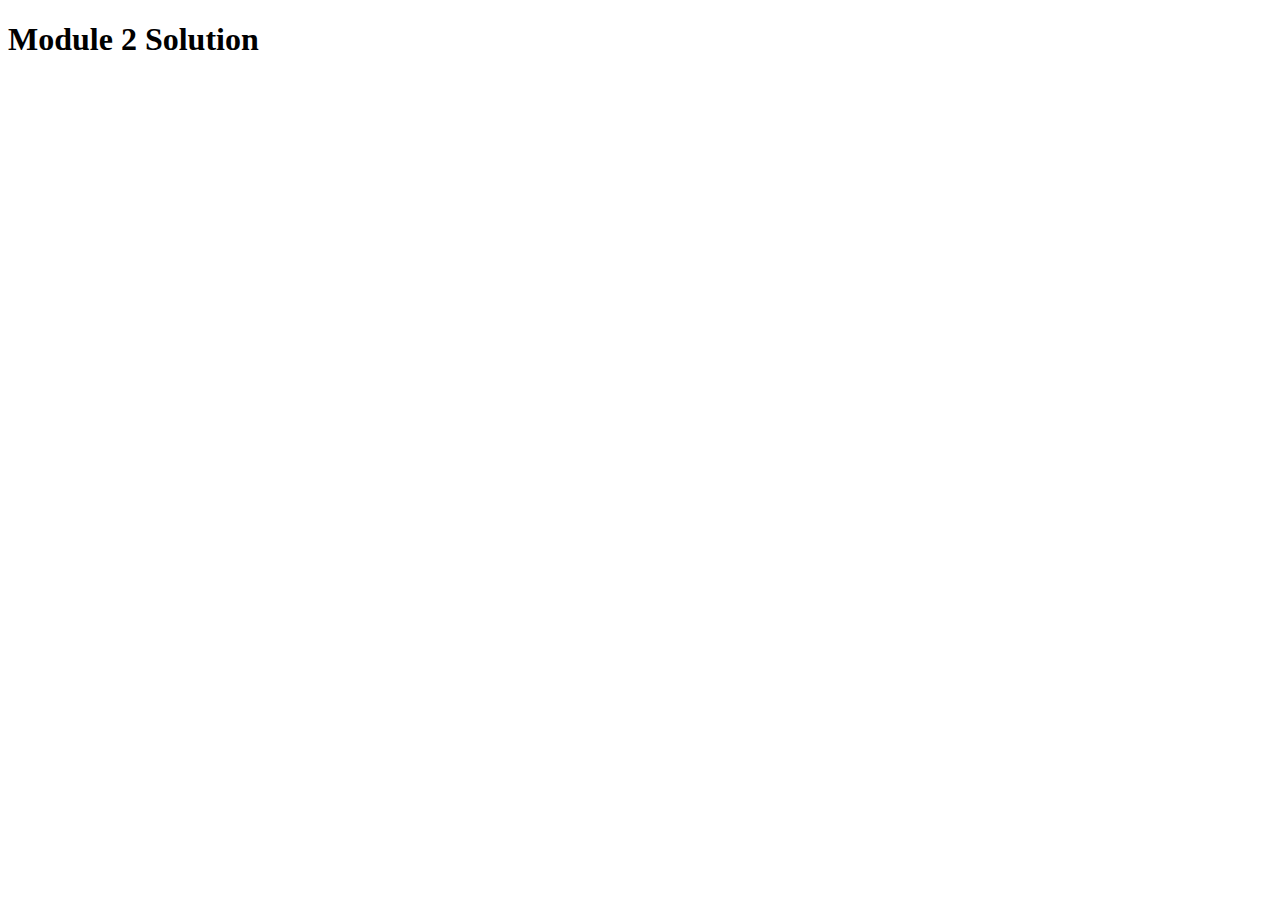
==== mod2_solution/index.html @ 81d87859 "Files created" ====
<!DOCTYPE html>
<html lang="en" dir="ltr">
  <head>
    <meta charset="utf-8">
    <title>Module 2 Solution</title>
    <link rel="stylesheet" href="/css/main.css">
  </head>
  <body>
    <h1>Module 2 Solution</h1>
  </body>
</html>
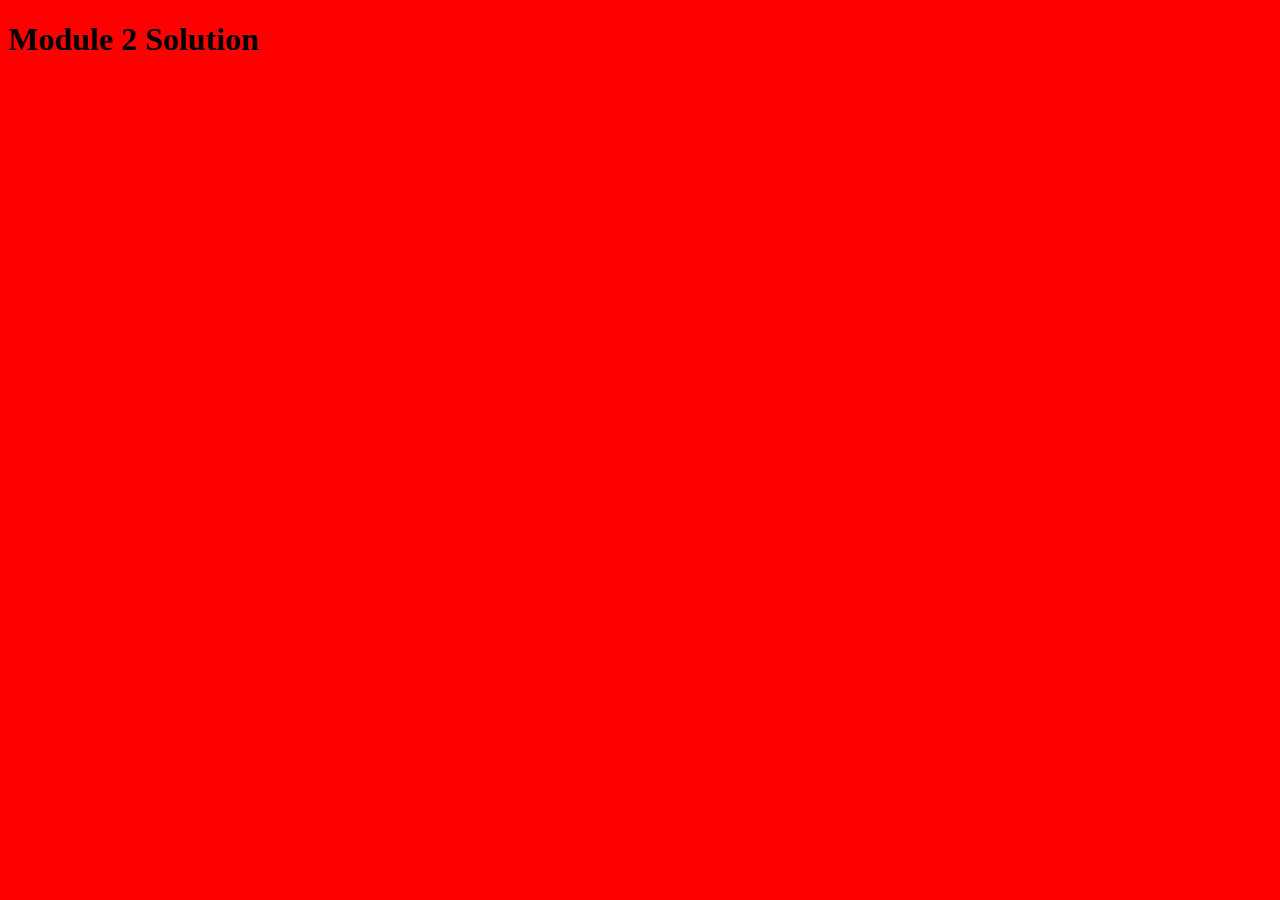
==== commit 8f8945d8: "Bug Fix" ====
--- a/mod2_solution/index.html
+++ b/mod2_solution/index.html
@@ -3,7 +3,7 @@
   <head>
     <meta charset="utf-8">
     <title>Module 2 Solution</title>
-    <link rel="stylesheet" href="/css/main.css">
+    <link rel="stylesheet" href="css/main.css">
   </head>
   <body>
     <h1>Module 2 Solution</h1>
--- a/mod2_solution/css/main.css
+++ b/mod2_solution/css/main.css
@@ -0,0 +1,3 @@
+body{
+  background-color: red;
+}
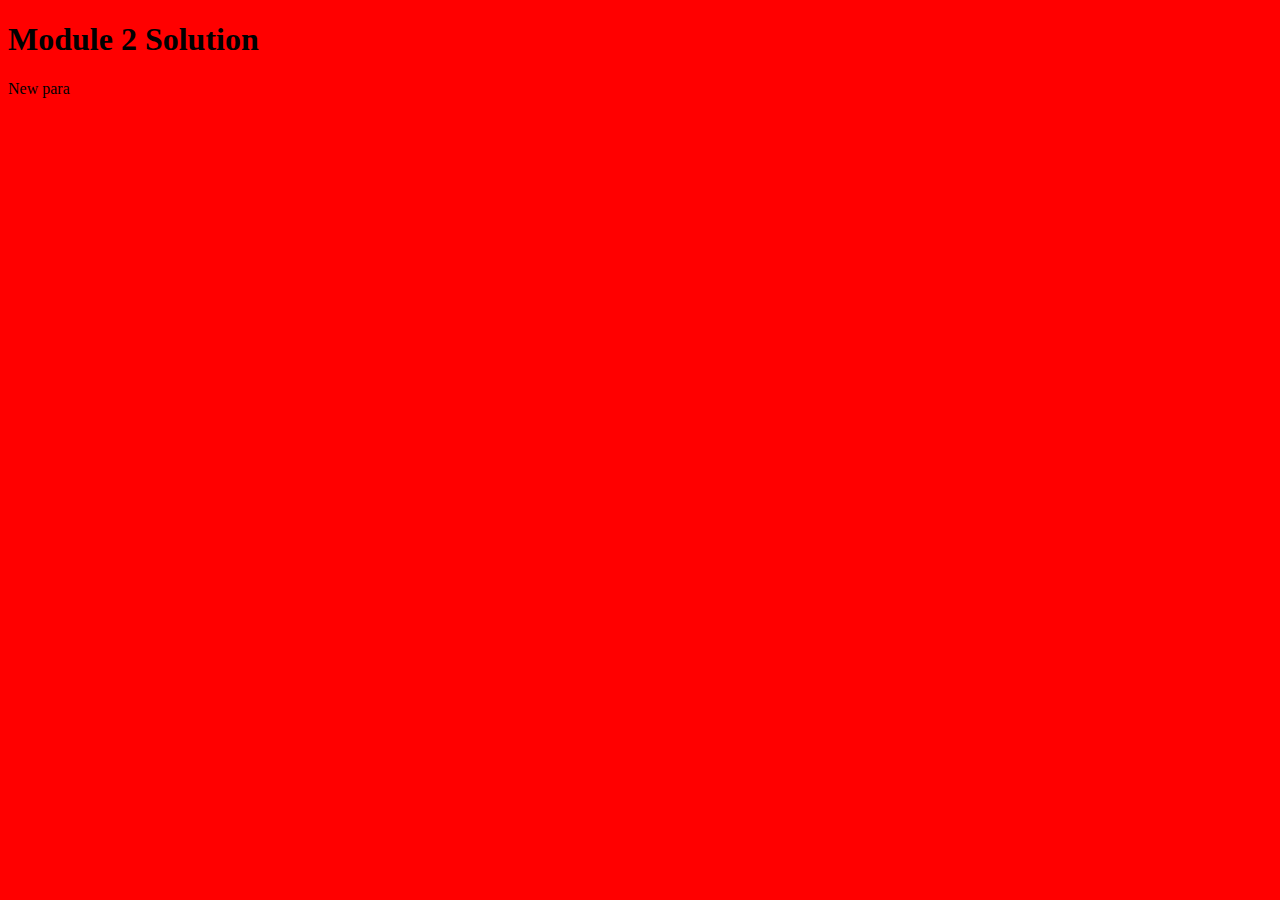
==== commit 720198a8: "new para" ====
--- a/mod2_solution/index.html
+++ b/mod2_solution/index.html
@@ -7,5 +7,6 @@
   </head>
   <body>
     <h1>Module 2 Solution</h1>
+    <p>New para</p>
   </body>
 </html>
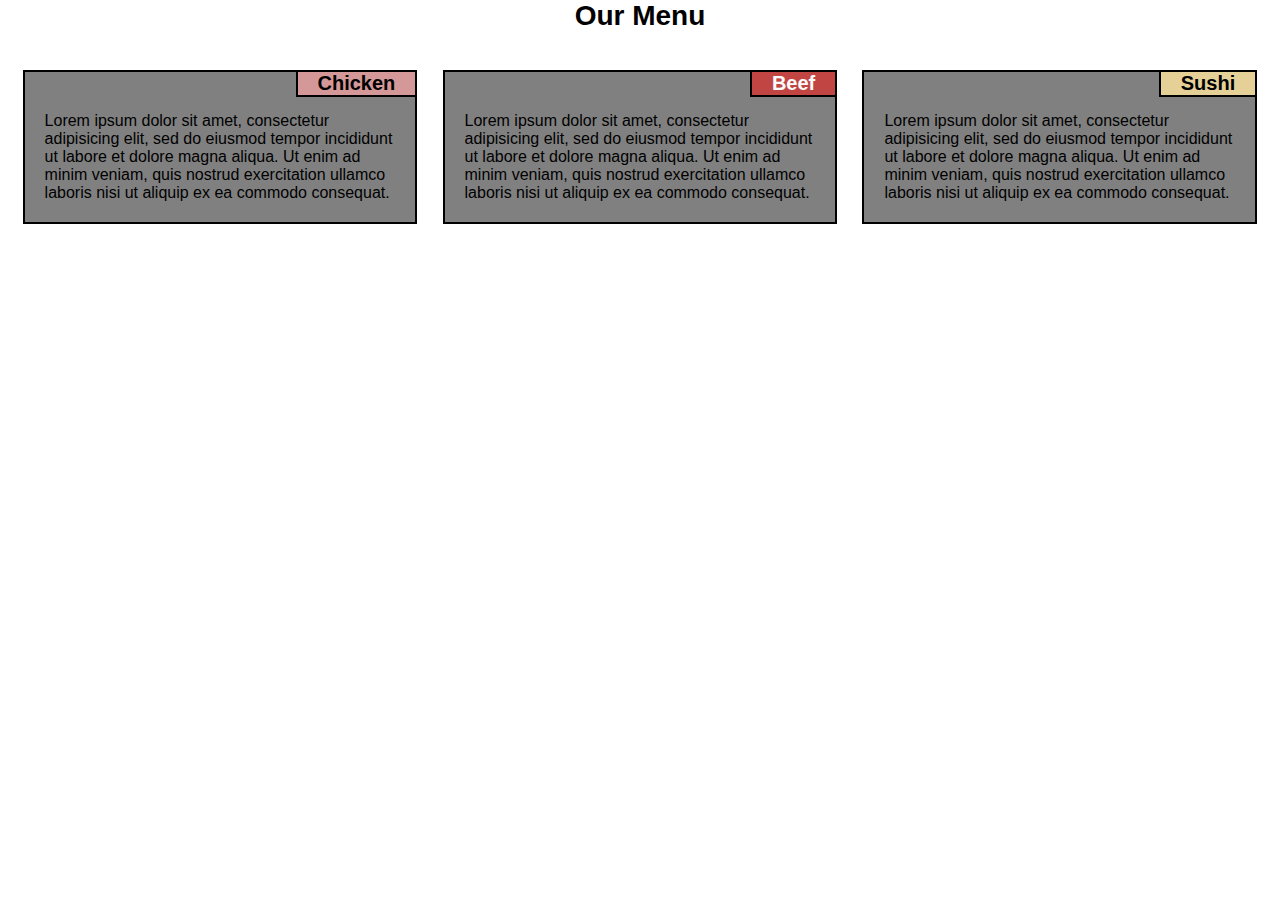
==== commit 440c97ba: "Final Version" ====
--- a/mod2_solution/index.html
+++ b/mod2_solution/index.html
@@ -2,11 +2,31 @@
 <html lang="en" dir="ltr">
   <head>
     <meta charset="utf-8">
+    <meta name="viewport" content="width=device-width, initial-scale=1">
     <title>Module 2 Solution</title>
     <link rel="stylesheet" href="css/main.css">
   </head>
   <body>
-    <h1>Module 2 Solution</h1>
-    <p>New para</p>
+    <h1>Our Menu</h1>
+    <div class="row">
+    <section class="box col-lg-4 col-md-6 col-sm-12">
+      <h2 class="small-box" id="Chicken">Chicken</h2>
+      <p>
+        Lorem ipsum dolor sit amet, consectetur adipisicing elit, sed do eiusmod tempor incididunt ut labore et dolore magna aliqua. Ut enim ad minim veniam, quis nostrud exercitation ullamco laboris nisi ut aliquip ex ea commodo consequat.
+      </p>
+    </section>
+    <section class="box col-lg-4 col-md-6 col-sm-12">
+      <h2 class="small-box" id="Beef">Beef</h2>
+      <p>
+        Lorem ipsum dolor sit amet, consectetur adipisicing elit, sed do eiusmod tempor incididunt ut labore et dolore magna aliqua. Ut enim ad minim veniam, quis nostrud exercitation ullamco laboris nisi ut aliquip ex ea commodo consequat.
+      </p>
+    </section>
+    <section class="box col-lg-4 col-md-12 col-sm-12">
+      <h2 class="small-box" id="Sushi">Sushi</h2>
+      <p>
+        Lorem ipsum dolor sit amet, consectetur adipisicing elit, sed do eiusmod tempor incididunt ut labore et dolore magna aliqua. Ut enim ad minim veniam, quis nostrud exercitation ullamco laboris nisi ut aliquip ex ea commodo consequat.
+      </p>
+    </section>
+    </div>
   </body>
 </html>
--- a/mod2_solution/css/main.css
+++ b/mod2_solution/css/main.css
@@ -1,3 +1,76 @@
+* {
+  box-sizing: border-box;
+  padding: 0;
+  margin: 0;
+}
 body{
-  background-color: red;
+  font-family: Arial, Helvetica, sans-serif;
 }
+h1 {
+  font-size: 1.75em;
+  margin-bottom: 15px;
+  text-align: center;
+}
+.row{
+  width:100%;
+  margin-left: auto;
+  margin-right: auto;
+  padding: 10px;
+}
+.box{
+  background-color: grey;
+  border:2px solid black;
+  position: relative;
+  box-sizing: border-box;
+  display: inline-block;
+}
+.small-box{
+  position: absolute;
+  right: 0;
+  top: 0;
+  padding: 0 20px 0 20px;
+  border-bottom:2px solid black;
+  border-left:2px solid black;
+  font-size: 1.25em;
+}
+.box > p{
+  margin: 40px 20px 20px 20px;
+}
+#Chicken{
+  background-color: #D59898;
+}
+#Beef{
+  background-color: #C14543;
+  color: #FCFBFC;
+}
+#Sushi{
+  background-color: #E5D198;
+}
+/*For Large Devices */
+@media (min-width: 992px){
+  .col-lg-4{
+    float: left;
+    width: 31.33%;
+    margin:1%;
+  }
+}
+/* For Medium Devices */
+@media (min-width: 768px) and (max-width: 991px){
+  .col-md-6{
+    float: left;
+    width: 48%;
+    margin: 1%;
+  }
+  .col-md-12{
+    float:left;
+    width: 98%;
+    margin: 1%;
+  }
+}
+/* For Small Devices */
+@media (max-width: 767px) {
+  .col-sm-12{
+    width: 98%;
+    margin: 1%;
+  }
+}
